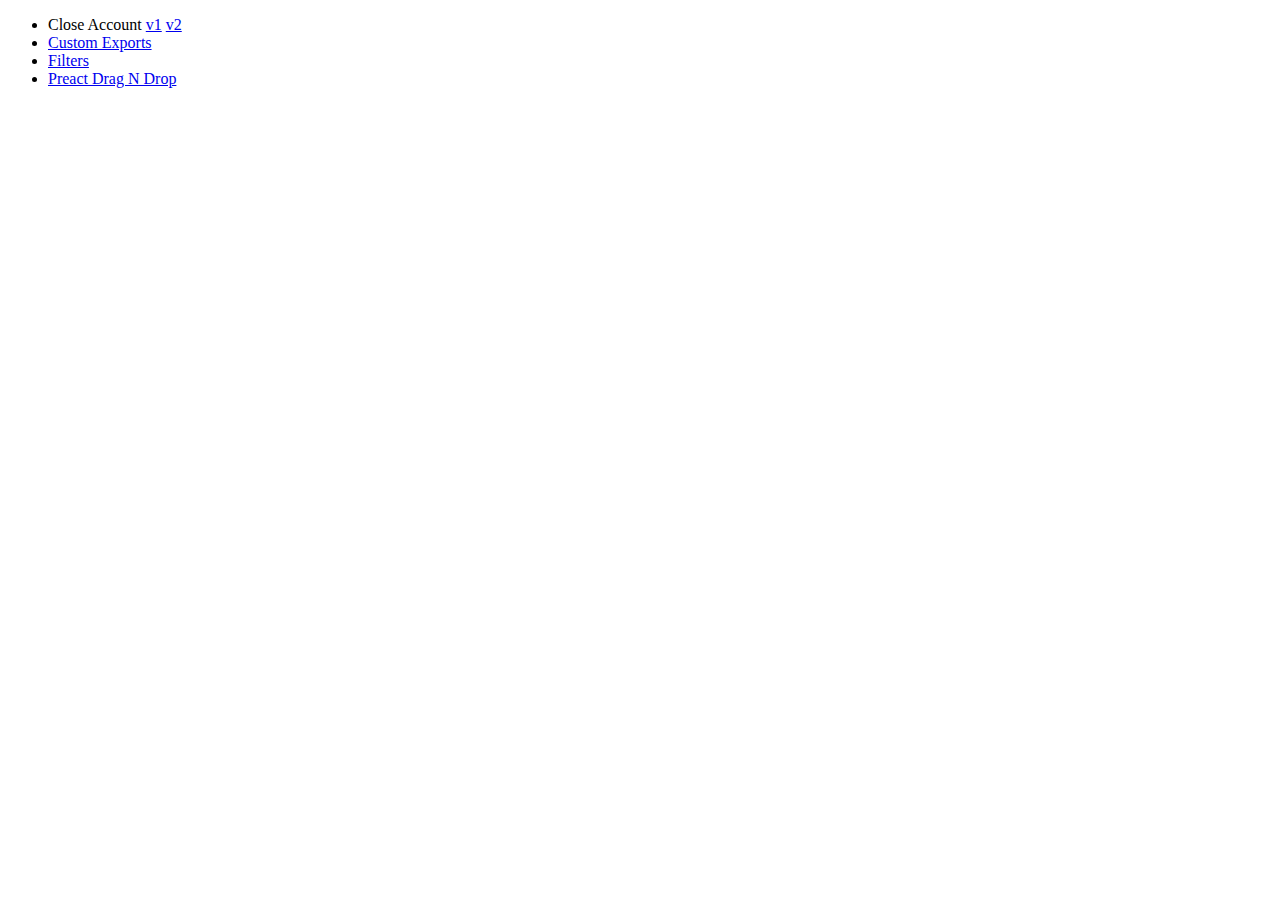
==== index.html @ 3927903c "toc" ====
<!doctype html>
<html lang="en">
  <head>
    <meta charset="utf-8">
    <title>Prototypes</title>
    <meta name="robots" content="noindex">
    <meta name="viewport" content="width=device-width, initial-scale=1">
    <link rel="icon" href="data:image/svg+xml,<svg xmlns=%22http://www.w3.org/2000/svg%22 viewBox=%220 0 100 100%22><text y=%22.9em%22 font-size=%2290%22>🪚</text></svg>">
  </head>
  <body>
    <ul>
      <li>Close Account <a href="/close_account/v1">v1</a> <a href="/close_account/v2">v2</a></li>
      <li><a href="/custom_exports">Custom Exports</a></li>
      <li><a href="/filters">Filters</a></li>
      <li><a href="/preact_dnd">Preact Drag N Drop</a></li>
    </ul>
  </body>
</html>
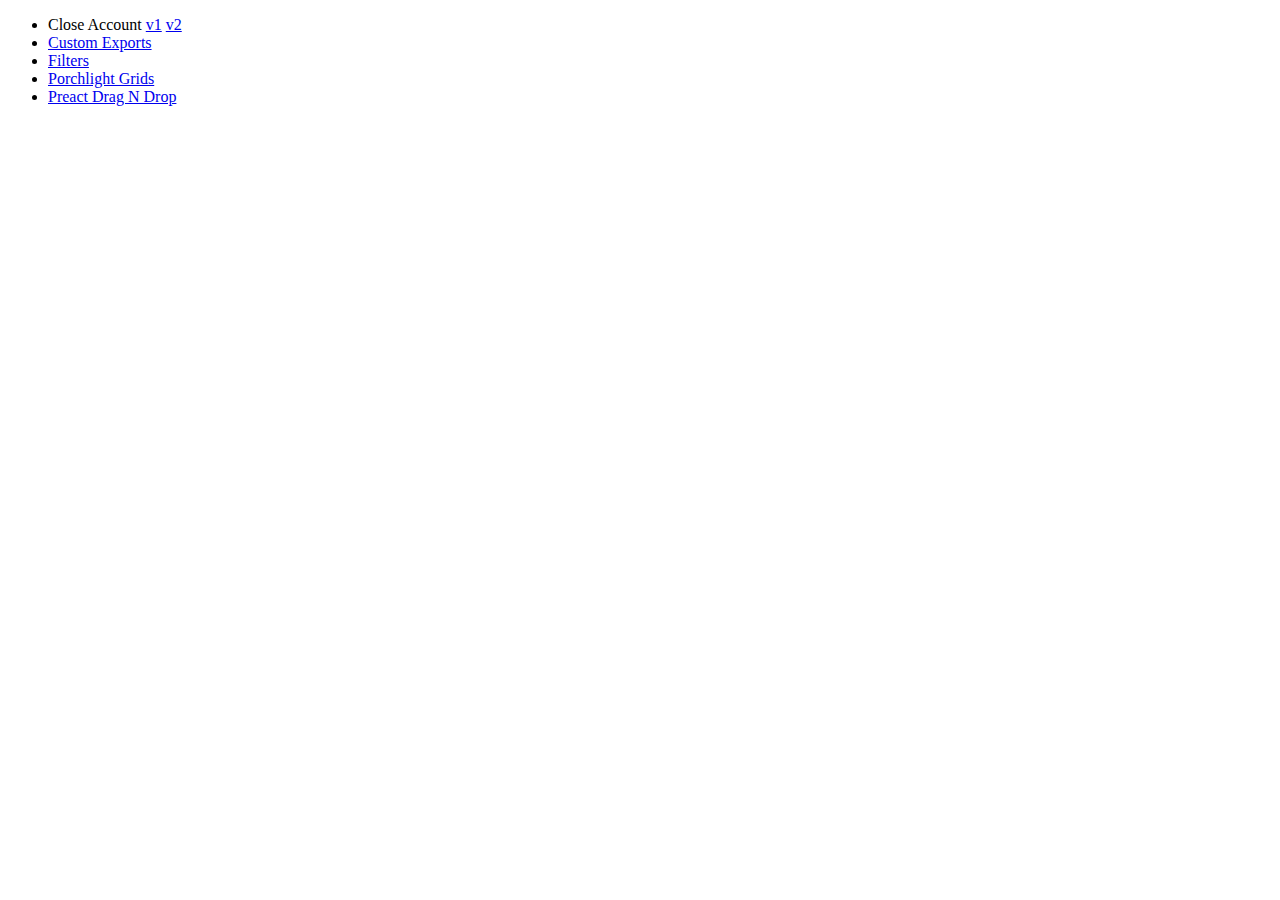
==== commit f70690be: "porchlight-grids" ====
--- a/index.html
+++ b/index.html
@@ -12,6 +12,7 @@
       <li>Close Account <a href="/close_account/v1">v1</a> <a href="/close_account/v2">v2</a></li>
       <li><a href="/custom_exports">Custom Exports</a></li>
       <li><a href="/filters">Filters</a></li>
+      <li><a href="/porchlight_grids">Porchlight Grids</a></li>
       <li><a href="/preact_dnd">Preact Drag N Drop</a></li>
     </ul>
   </body>
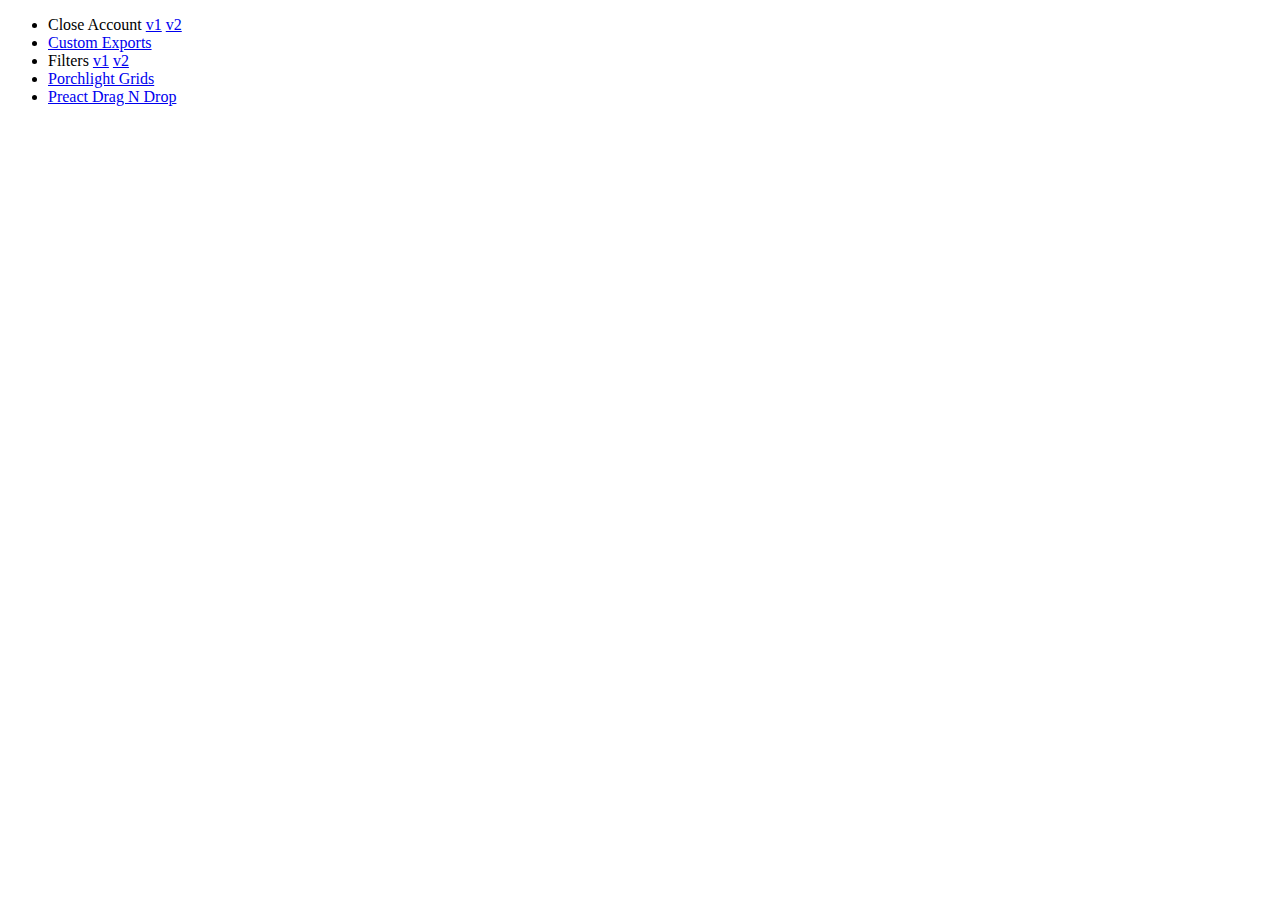
==== commit 01d67100: "filter prototyping" ====
--- a/index.html
+++ b/index.html
@@ -9,11 +9,11 @@
   </head>
   <body>
     <ul>
-      <li>Close Account <a href="/close_account/v1">v1</a> <a href="/close_account/v2">v2</a></li>
-      <li><a href="/custom_exports">Custom Exports</a></li>
-      <li><a href="/filters">Filters</a></li>
-      <li><a href="/porchlight_grids">Porchlight Grids</a></li>
-      <li><a href="/preact_dnd">Preact Drag N Drop</a></li>
+      <li>Close Account <a href="close_account/v1">v1</a> <a href="close_account/v2">v2</a></li>
+      <li><a href="custom_exports/">Custom Exports</a></li>
+      <li>Filters <a href="filters/v1">v1</a> <a href="filters/v2">v2</a></li>
+      <li><a href="porchlight_grids/">Porchlight Grids</a></li>
+      <li><a href="preact_dnd/">Preact Drag N Drop</a></li>
     </ul>
   </body>
 </html>
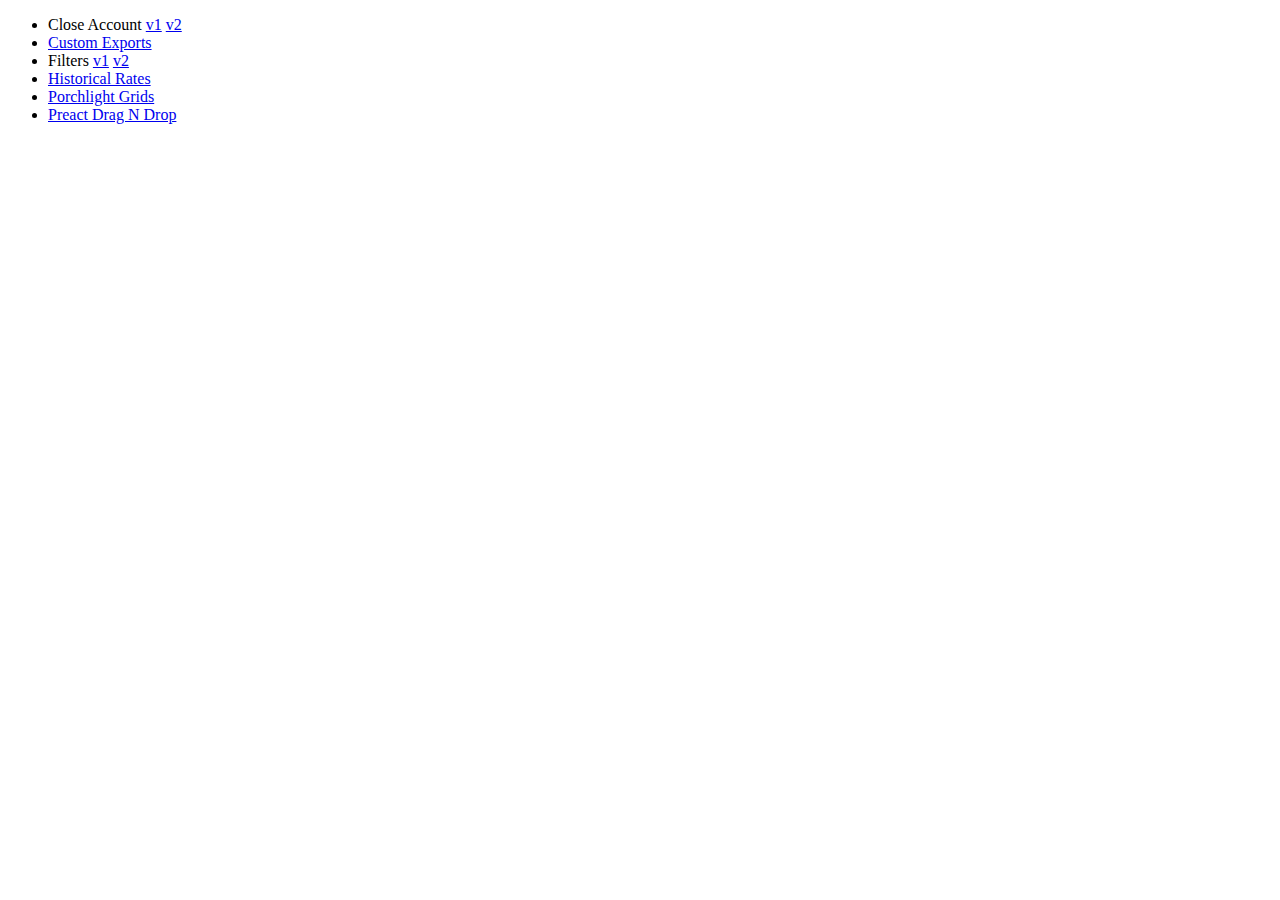
==== commit 70be0fc2: "h rates" ====
--- a/index.html
+++ b/index.html
@@ -12,6 +12,7 @@
       <li>Close Account <a href="close_account/v1">v1</a> <a href="close_account/v2">v2</a></li>
       <li><a href="custom_exports/">Custom Exports</a></li>
       <li>Filters <a href="filters/v1">v1</a> <a href="filters/v2">v2</a></li>
+      <li><a href="historical_rates/">Historical Rates</a></li>
       <li><a href="porchlight_grids/">Porchlight Grids</a></li>
       <li><a href="preact_dnd/">Preact Drag N Drop</a></li>
     </ul>
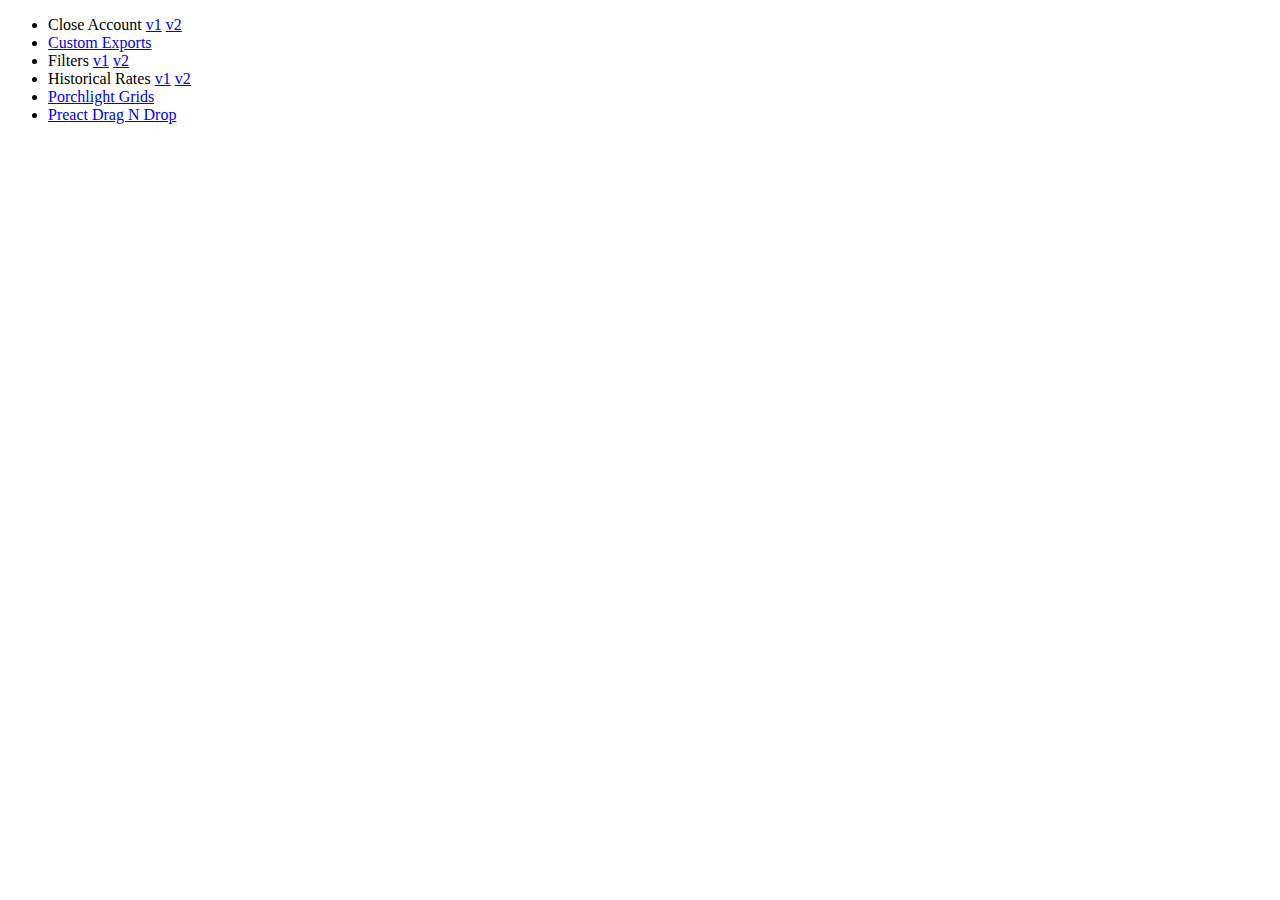
==== commit d4d27ea0: "historical rates v2" ====
--- a/index.html
+++ b/index.html
@@ -12,7 +12,7 @@
       <li>Close Account <a href="close_account/v1">v1</a> <a href="close_account/v2">v2</a></li>
       <li><a href="custom_exports/">Custom Exports</a></li>
       <li>Filters <a href="filters/v1">v1</a> <a href="filters/v2">v2</a></li>
-      <li><a href="historical_rates/">Historical Rates</a></li>
+      <li>Historical Rates <a href="historical_rates/v1">v1</a> <a href="historical_rates/v2">v2</a></li>
       <li><a href="porchlight_grids/">Porchlight Grids</a></li>
       <li><a href="preact_dnd/">Preact Drag N Drop</a></li>
     </ul>
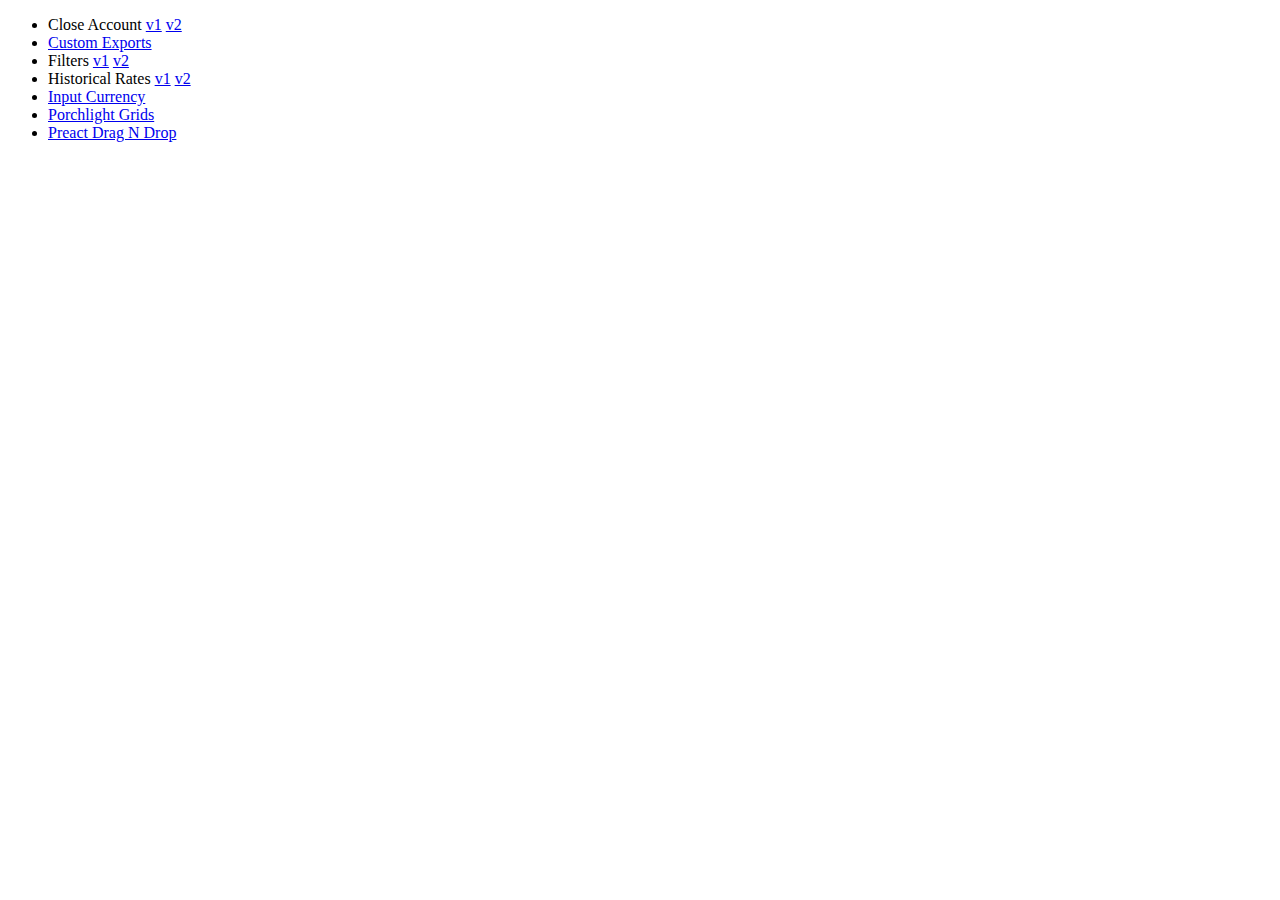
==== commit c39fbabd: "input currency component" ====
--- a/index.html
+++ b/index.html
@@ -1,20 +1,25 @@
 <!doctype html>
 <html lang="en">
-  <head>
-    <meta charset="utf-8">
-    <title>Prototypes</title>
-    <meta name="robots" content="noindex">
-    <meta name="viewport" content="width=device-width, initial-scale=1">
-    <link rel="icon" href="data:image/svg+xml,<svg xmlns=%22http://www.w3.org/2000/svg%22 viewBox=%220 0 100 100%22><text y=%22.9em%22 font-size=%2290%22>🪚</text></svg>">
-  </head>
-  <body>
-    <ul>
-      <li>Close Account <a href="close_account/v1">v1</a> <a href="close_account/v2">v2</a></li>
-      <li><a href="custom_exports/">Custom Exports</a></li>
-      <li>Filters <a href="filters/v1">v1</a> <a href="filters/v2">v2</a></li>
-      <li>Historical Rates <a href="historical_rates/v1">v1</a> <a href="historical_rates/v2">v2</a></li>
-      <li><a href="porchlight_grids/">Porchlight Grids</a></li>
-      <li><a href="preact_dnd/">Preact Drag N Drop</a></li>
-    </ul>
-  </body>
-</html>
+
+<head>
+  <meta charset="utf-8">
+  <title>Prototypes</title>
+  <meta name="robots" content="noindex">
+  <meta name="viewport" content="width=device-width, initial-scale=1">
+  <link rel="icon"
+    href="data:image/svg+xml,<svg xmlns=%22http://www.w3.org/2000/svg%22 viewBox=%220 0 100 100%22><text y=%22.9em%22 font-size=%2290%22>🪚</text></svg>">
+</head>
+
+<body>
+  <ul>
+    <li>Close Account <a href="close_account/v1">v1</a> <a href="close_account/v2">v2</a></li>
+    <li><a href="custom_exports/">Custom Exports</a></li>
+    <li>Filters <a href="filters/v1">v1</a> <a href="filters/v2">v2</a></li>
+    <li>Historical Rates <a href="historical_rates/v1">v1</a> <a href="historical_rates/v2">v2</a></li>
+    <li><a href="input_currency/">Input Currency</a></li>
+    <li><a href="porchlight_grids/">Porchlight Grids</a></li>
+    <li><a href="preact_dnd/">Preact Drag N Drop</a></li>
+  </ul>
+</body>
+
+</html>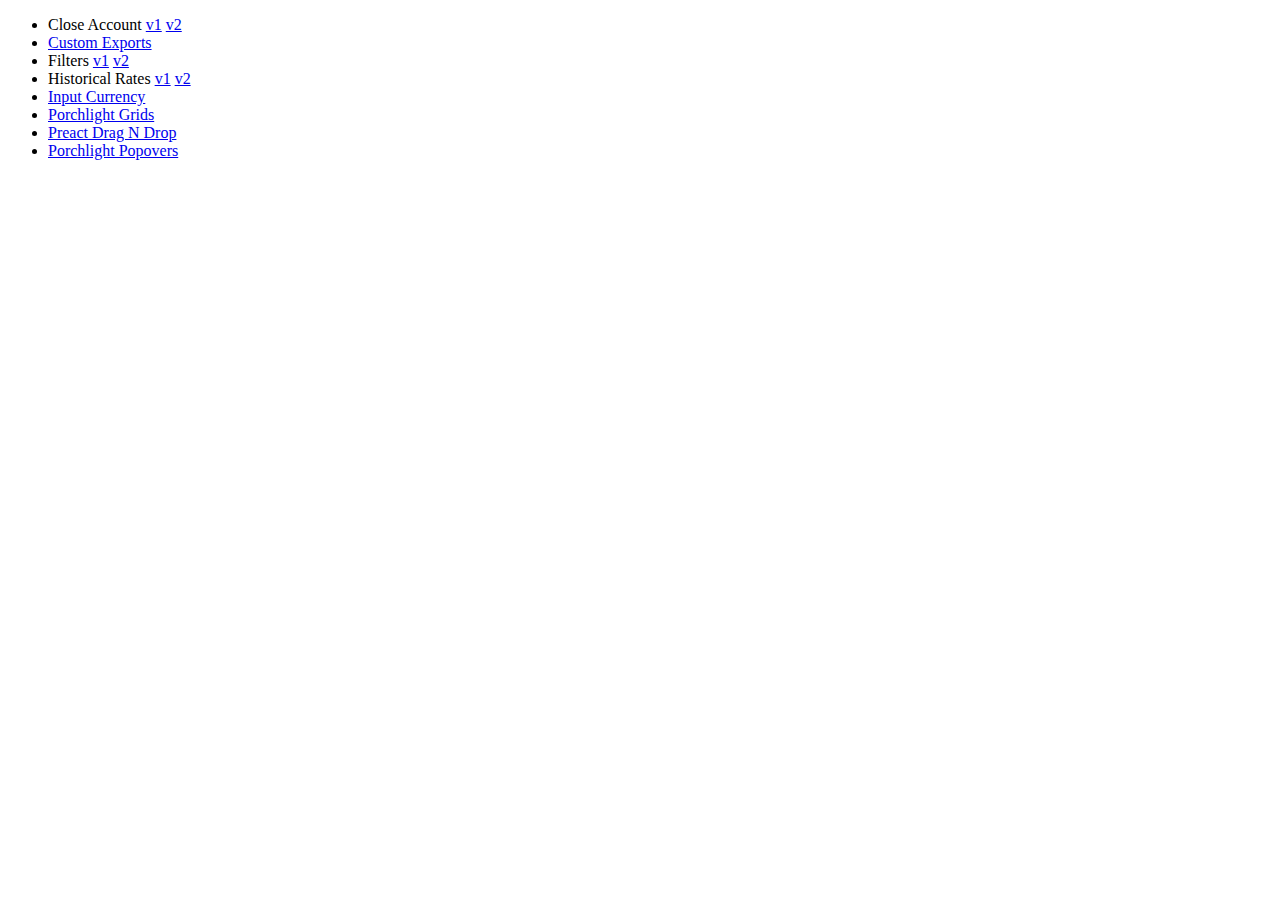
==== commit 40334cde: "popovers" ====
--- a/index.html
+++ b/index.html
@@ -1,25 +1,42 @@
 <!doctype html>
 <html lang="en">
 
-<head>
-  <meta charset="utf-8">
-  <title>Prototypes</title>
-  <meta name="robots" content="noindex">
-  <meta name="viewport" content="width=device-width, initial-scale=1">
-  <link rel="icon"
+  <head>
+    <meta charset="utf-8">
+    <title>Prototypes</title>
+    <meta name="robots" content="noindex">
+    <meta name="viewport" content="width=device-width, initial-scale=1">
+    <link rel="icon"
     href="data:image/svg+xml,<svg xmlns=%22http://www.w3.org/2000/svg%22 viewBox=%220 0 100 100%22><text y=%22.9em%22 font-size=%2290%22>🪚</text></svg>">
-</head>
+  </head>
 
-<body>
-  <ul>
-    <li>Close Account <a href="close_account/v1">v1</a> <a href="close_account/v2">v2</a></li>
-    <li><a href="custom_exports/">Custom Exports</a></li>
-    <li>Filters <a href="filters/v1">v1</a> <a href="filters/v2">v2</a></li>
-    <li>Historical Rates <a href="historical_rates/v1">v1</a> <a href="historical_rates/v2">v2</a></li>
-    <li><a href="input_currency/">Input Currency</a></li>
-    <li><a href="porchlight_grids/">Porchlight Grids</a></li>
-    <li><a href="preact_dnd/">Preact Drag N Drop</a></li>
-  </ul>
-</body>
+  <body>
+    <ul>
+      <li>Close Account <a href="close_account/v1">v1</a>
+        <a href="close_account/v2">v2</a>
+      </li>
+      <li>
+        <a href="custom_exports/">Custom Exports</a>
+      </li>
+      <li>Filters <a href="filters/v1">v1</a>
+        <a href="filters/v2">v2</a>
+      </li>
+      <li>Historical Rates <a href="historical_rates/v1">v1</a>
+        <a href="historical_rates/v2">v2</a>
+      </li>
+      <li>
+        <a href="input_currency/">Input Currency</a>
+      </li>
+      <li>
+        <a href="porchlight_grids/">Porchlight Grids</a>
+      </li>
+      <li>
+        <a href="preact_dnd/">Preact Drag N Drop</a>
+      </li>
+      <li>
+        <a href="porchlight_popovers/">Porchlight Popovers</a>
+      </li>
+    </ul>
+  </body>
 
-</html>+</html>
